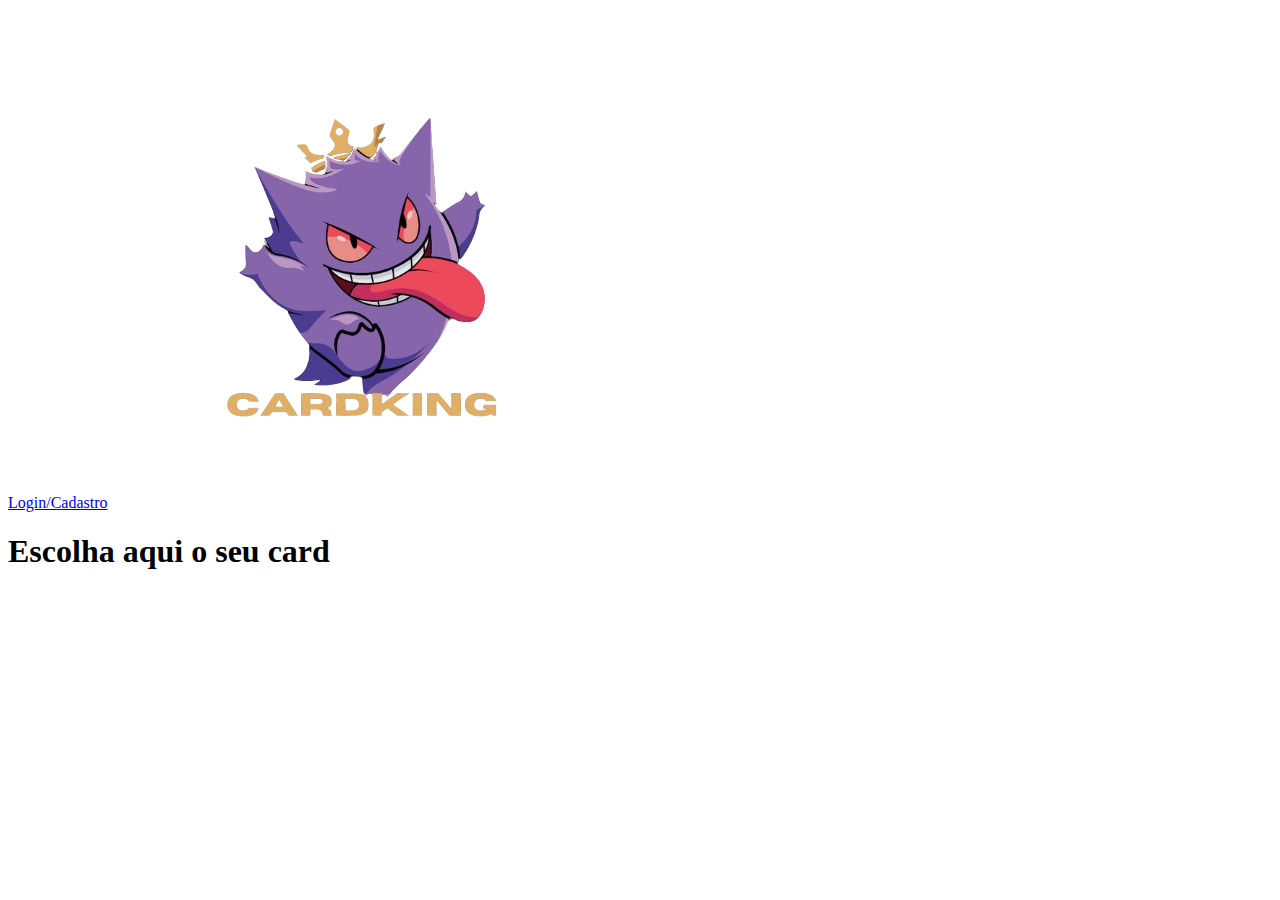
==== views/home.html @ 27b34434 "Criamos a home" ====
<!DOCTYPE html>
<html lang="en">
<head>
    <meta charset="UTF-8">
    <meta name="viewport" content="width=device-width, initial-scale=1.0">
    <title>Home - cardiking</title>
    <link rel="stylesheet" href="../Style/home.css">
</head>
<body>
    <header class="headerHome">
        <a href="../index.html">Login/Cadastro</a>
        <img src="../img/cardking.png" alt="Logo do site" class="logo">
    </header>
    <h1 class="titulohome"> Escolha aqui o seu card</h1>
    <section class="cards-dection">
        <div class="card-container">

        </div>
    </section>
</body>
</html>
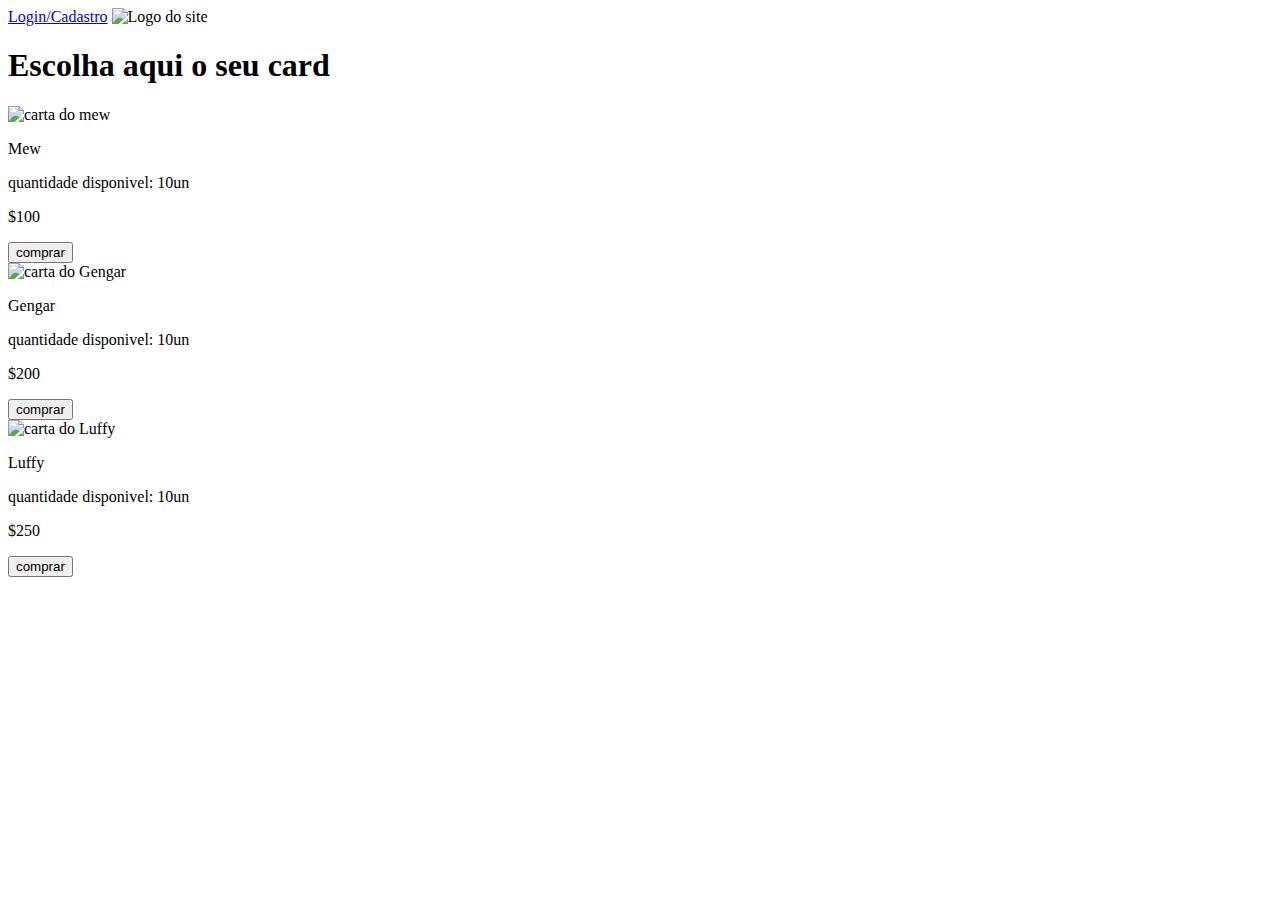
==== commit a619b9ea: "cards container e card section feitos" ====
--- a/views/home.html
+++ b/views/home.html
@@ -3,19 +3,41 @@
 <head>
     <meta charset="UTF-8">
     <meta name="viewport" content="width=device-width, initial-scale=1.0">
-    <title>Home - cardiking</title>
-    <link rel="stylesheet" href="../Style/home.css">
+    <title>Home - Cardking</title>
+    <link rel="stylesheet" href="../style/home.css">
 </head>
 <body>
     <header class="headerHome">
         <a href="../index.html">Login/Cadastro</a>
-        <img src="../img/cardking.png" alt="Logo do site" class="logo">
+        <img src="../image/cardking.png" alt="Logo do site" class="logo">
     </header>
-    <h1 class="titulohome"> Escolha aqui o seu card</h1>
-    <section class="cards-dection">
+    <h1 class="tituloHome"> Escolha aqui o seu card</h1>
+    <section class="cards-section">
         <div class="card-container">
-
-        </div>
+            <div class="card-row">
+                <div class="card">
+                    <img src="../image/imagem1.jpg" alt="carta do mew">
+                    <p>Mew</p>
+                    <p>quantidade disponivel: 10un</p>
+                    <p class="valor">$100</p>
+                    <button>comprar</button>
+                </div>
+                <div class="card">
+                    <img src="../image/imagem2.jpg" alt="carta do Gengar">
+                    <p>Gengar</p>
+                    <p>quantidade disponivel: 10un</p>
+                    <p class="valor">$200</p>
+                    <button>comprar</button>
+                 </div>
+                 <div class="card">
+                    <img src="../image/imagem3.jpg" alt="carta do Luffy">
+                    <p>Luffy</p>
+                    <p>quantidade disponivel: 10un</p>
+                    <p class="valor">$250</p>
+                    <button>comprar</button>
+                 </div>
+            </div>  
+        </div>  
     </section>
 </body>
 </html>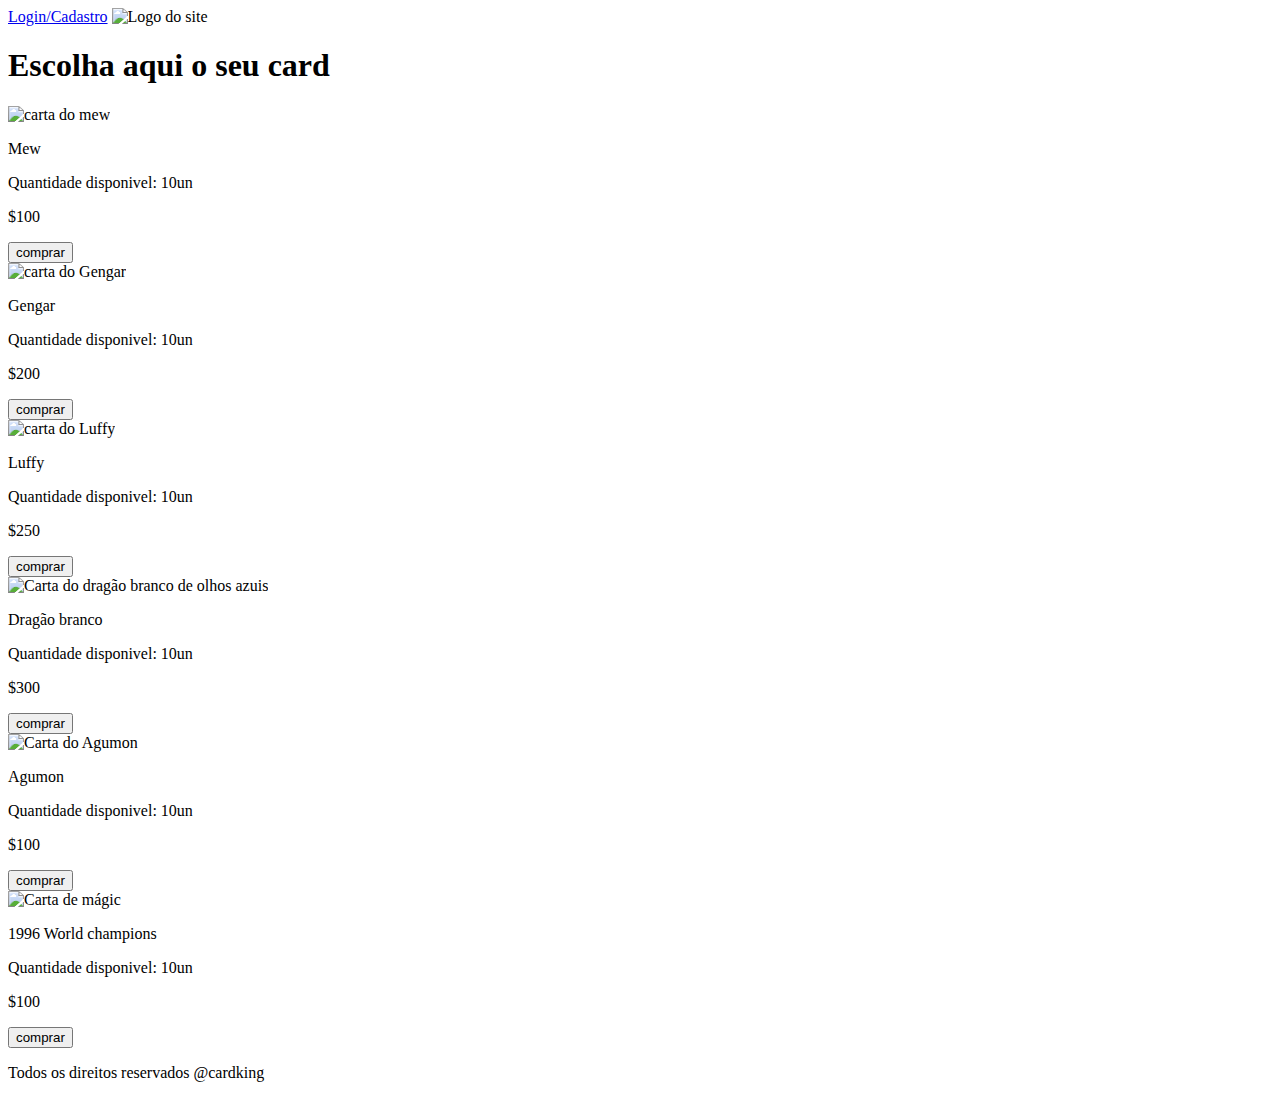
==== commit cdd1cf66: "terminamos o nosso html" ====
--- a/views/home.html
+++ b/views/home.html
@@ -18,26 +18,53 @@
                 <div class="card">
                     <img src="../image/imagem1.jpg" alt="carta do mew">
                     <p>Mew</p>
-                    <p>quantidade disponivel: 10un</p>
+                    <p>Quantidade disponivel: 10un</p>
                     <p class="valor">$100</p>
                     <button>comprar</button>
                 </div>
                 <div class="card">
                     <img src="../image/imagem2.jpg" alt="carta do Gengar">
                     <p>Gengar</p>
-                    <p>quantidade disponivel: 10un</p>
+                    <p>Quantidade disponivel: 10un</p>
                     <p class="valor">$200</p>
                     <button>comprar</button>
                  </div>
                  <div class="card">
                     <img src="../image/imagem3.jpg" alt="carta do Luffy">
                     <p>Luffy</p>
-                    <p>quantidade disponivel: 10un</p>
+                    <p>Quantidade disponivel: 10un</p>
                     <p class="valor">$250</p>
                     <button>comprar</button>
                  </div>
-            </div>  
+            </div>
+            <div class="card-row">
+                <div class="card">
+                    <img src="../image/imagem4.jpg" alt="Carta do dragão branco de olhos azuis">
+                    <p>Dragão branco</p>
+                    <p>Quantidade disponivel: 10un</p>
+                    <p class="valor"> $300</p>
+                    <button>comprar</button>
+                </div>
+                <div class="card">
+                    <img src="../image/imagem5.jpg" alt="Carta do Agumon">
+                    <p>Agumon</p>
+                    <p>Quantidade disponivel: 10un</p>
+                    <p class="valor"> $100</p>
+                    <button>comprar</button>
+                </div>
+                <div class="card">
+                    <img src="../image/imagem6.jpg" alt="Carta de mágic">
+                    <p>1996 World champions</p>
+                    <p>Quantidade disponivel: 10un</p>
+                    <p class="valor"> $100</p>
+                    <button>comprar</button>
+                </div>
+ 
+            </div>
         </div>  
     </section>
+    <footer>
+        <p class="footerHome">Todos os direitos reservados @cardking</p>
+    </footer>
 </body>
 </html>